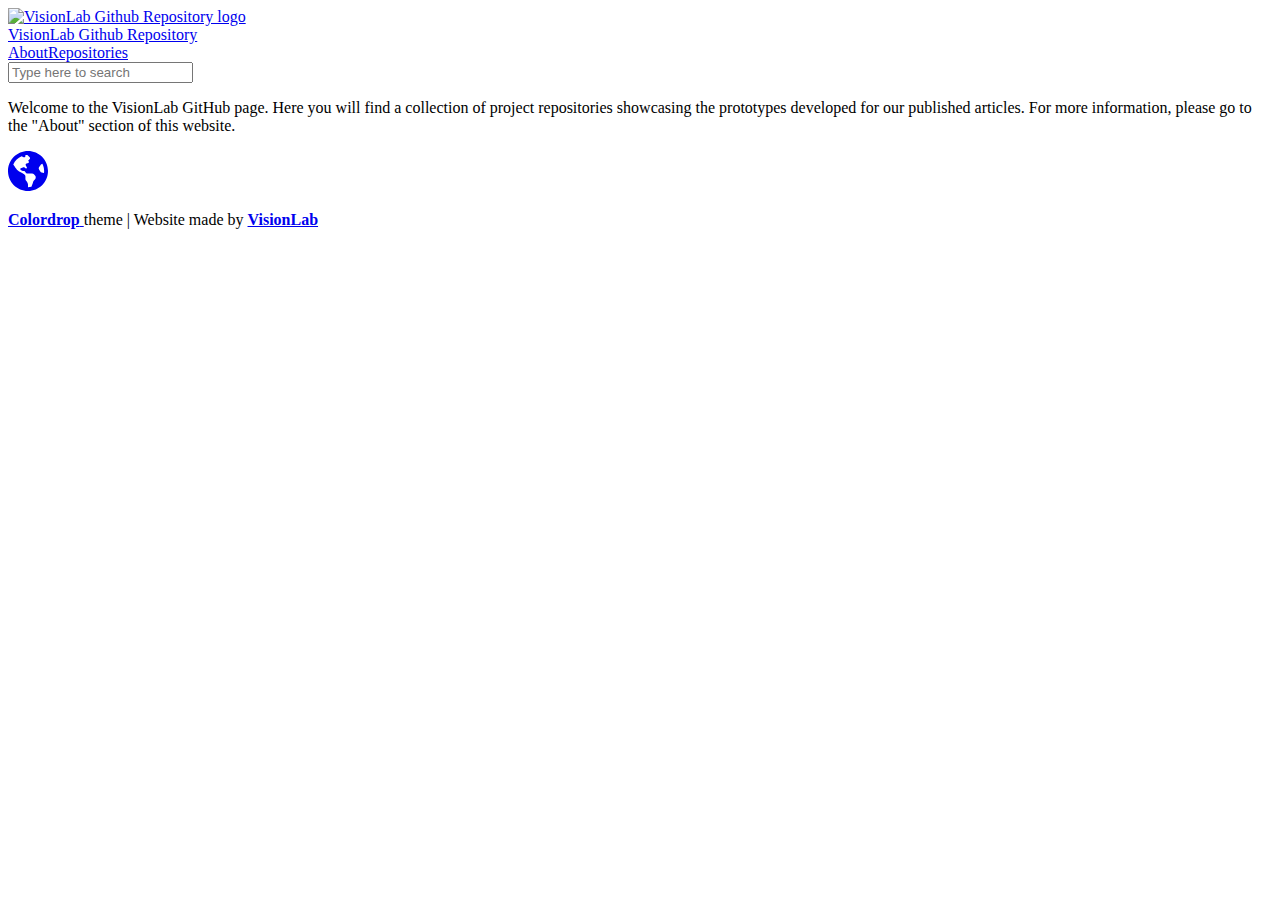
==== index.html @ 31f5e908 "first commit" ====
<!DOCTYPE html>
<html prefix="og: http://ogp.me/ns#" lang="en">
  <head>
	<meta name="generator" content="Hugo 0.113.0">
    
<meta charset="UTF-8" />
<meta name="viewport" content="width=device-width, user-scalable=no">
<meta http-equiv="x-ua-compatible" content="ie=edge" />




<link rel="icon" type="image/png" href="https://example.com/img/favicon-32x32.png" sizes="32x32" />
<link rel="icon" type="image/png" href="https://example.com/img/favicon-16x16.png" sizes="16x16" />


<link rel="canonical" href="https://example.com/" />
<link rel="alternate" hreflang="en" href="https://example.com/" title="English">




<link rel="alternate" type="application/rss+xml" href="https://example.com/index.xml" title="VisionLab Github Repository" />

<meta name="description" content="Welcome to the VisionLab GitHub page. Here you will find a collection of project repositories showcasing the prototypes developed for our published articles. For more information, please go to the &#34;About&#34; section of this website." />
<meta name="author" content="VisionLab" />
<meta name="theme-color" content="#822433" />


<meta itemprop="name" content="VisionLab Github Repository">
<meta itemprop="description" content="Welcome to the VisionLab GitHub page. Here you will find a collection of project repositories showcasing the prototypes developed for our published articles. For more information, please go to the &#34;About&#34; section of this website.">


<meta property="og:title" content="VisionLab Github Repository" />
<meta property="og:description" content="Welcome to the VisionLab GitHub page. Here you will find a collection of project repositories showcasing the prototypes developed for our published articles. For more information, please go to the &#34;About&#34; section of this website." />
<meta property="og:type" content="website" />
<meta property="og:url" content="https://example.com/" />



<meta name="twitter:card" content="summary"/>
<meta name="twitter:title" content="VisionLab Github Repository"/>
<meta name="twitter:description" content="Welcome to the VisionLab GitHub page. Here you will find a collection of project repositories showcasing the prototypes developed for our published articles. For more information, please go to the &#34;About&#34; section of this website."/>

<meta name="twitter:creator" content="@" />


    
    

    
    <title>VisionLab Github Repository - VisionLab Github Repository</title>

    
    
    <link rel="stylesheet" href="https://example.com/style.main.min.bb6582ae2bab76afce75a55ec6d80d93d333ed5b28db995f44b2d940e4fec8a7.css">
    

    
    
  </head>

  <body class="">
    
      <div class="wrapper">
        <nav>
  <div class="container">
    <div class="language-selector">
      
    </div>
  </div>
</nav>

        <header>
  <div class="container">
    <div class="header-group">
      <div class="header-logo-container">
        <a class="header-logo-link" href="https://example.com/">
          
            <img class="header-logo-circle" src="https://example.com/profile.png" alt="VisionLab Github Repository logo">
          
        </a>
      </div>

      <div class="header-title">
        <a href="https://example.com/">
          VisionLab Github Repository
        </a>
      </div>
    </div>
  </div>
</header>

        <nav>
  <div class="container">
    <div class="main-navigation">
      
      <a href="/about/" >About</a><a href="/repos" >Repositories</a>
    </div>
  </div>
</nav>

        <div class="container">
  <div class="search">
    <input type="text" id="searchInput" placeholder="Type here to search">
  </div>

  <div class="container search-results-container" hidden="true">
    <div id="searchResults" class="search-results">
    </div>
  </div>
</div>



        <main>
          <div class="container">
            
  <p class="site-description">Welcome to the VisionLab GitHub page. Here you will find a collection of project repositories showcasing the prototypes developed for our published articles. For more information, please go to the &#34;About&#34; section of this website.</p>

          </div>
        </main>

        <footer>
  <div class="container">
    <div class="footer-navigation">
      

      
        
          <a  href="https://visionlab.di.uniroma1.it/">
            <span class="inline-svg" ><?xml version="1.0" encoding="UTF-8" standalone="no"?>
<svg
   xmlns:dc="http://purl.org/dc/elements/1.1/"
   xmlns:cc="http://creativecommons.org/ns#"
   xmlns:rdf="http://www.w3.org/1999/02/22-rdf-syntax-ns#"
   xmlns:svg="http://www.w3.org/2000/svg"
   xmlns="http://www.w3.org/2000/svg"
   xmlns:sodipodi="http://sodipodi.sourceforge.net/DTD/sodipodi-0.dtd"
   xmlns:inkscape="http://www.inkscape.org/namespaces/inkscape"
   viewBox="0 0 40 40"
   version="1.1"
   id="svg4"
   sodipodi:docname="website.svg"
   width="40"
   height="40"
   inkscape:version="0.92.3 (2405546, 2018-03-11)">
  <metadata
     id="metadata10">
    <rdf:RDF>
      <cc:Work
         rdf:about="">
        <dc:format>image/svg+xml</dc:format>
        <dc:type
           rdf:resource="http://purl.org/dc/dcmitype/StillImage" />
        <dc:title></dc:title>
      </cc:Work>
    </rdf:RDF>
  </metadata>
  <defs
     id="defs8" />
  <sodipodi:namedview
     pagecolor="#ffffff"
     bordercolor="#666666"
     borderopacity="1"
     objecttolerance="10"
     gridtolerance="10"
     guidetolerance="10"
     inkscape:pageopacity="0"
     inkscape:pageshadow="2"
     inkscape:window-width="1600"
     inkscape:window-height="845"
     id="namedview6"
     showgrid="false"
     inkscape:zoom="0.4609375"
     inkscape:cx="-9.0847458"
     inkscape:cy="256"
     inkscape:window-x="0"
     inkscape:window-y="27"
     inkscape:window-maximized="1"
     inkscape:current-layer="svg4" />
  <path fill="currentColor"
     d="M 20,0 C 8.95403,0 0,8.95403 0,20 0,31.04597 8.95403,40 20,40 31.04597,40 40,31.04597 40,20 40,8.95403 31.04597,0 20,0 Z m 6.63629,28.83871 c -0.31452,0.3129 -0.64435,0.64113 -0.9121,0.90968 -0.24113,0.24193 -0.41129,0.54032 -0.49758,0.86371 -0.12177,0.45645 -0.22016,0.91774 -0.38467,1.36048 l -1.40242,3.77823 C 22.32984,35.99274 21.18145,36.12903 20,36.12903 v -2.20806 c 0.13629,-1.01774 -0.61613,-2.9242 -1.825,-4.13307 -0.48387,-0.48387 -0.75565,-1.14032 -0.75565,-1.825 v -2.58145 c 0,-0.93871 -0.50564,-1.80161 -1.32741,-2.25564 -1.15888,-0.64113 -2.80726,-1.5371 -3.93629,-2.10565 -0.92581,-0.46613 -1.78226,-1.05968 -2.55242,-1.75403 l -0.0645,-0.0581 A 9.2574194,9.2574194 0 0 1 8.08228,17.53545 C 7.32583,16.42497 6.09357,14.59836 5.29276,13.41126 6.94357,9.74191 9.91857,6.79513 13.61534,5.19432 l 1.93629,0.96855 C 16.4097,6.59191 17.41937,5.96852 17.41937,5.00884 V 4.09755 c 0.64436,-0.10403 1.3,-0.17016 1.96694,-0.19516 l 2.28226,2.28226 c 0.50403,0.50403 0.50403,1.32097 0,1.825 l -0.37823,0.37742 -0.83387,0.83387 c -0.25161,0.25161 -0.25161,0.66048 0,0.91209 l 0.37823,0.37823 c 0.25161,0.25161 0.25161,0.66048 0,0.9121 l -0.64516,0.64516 a 0.64580645,0.64580645 0 0 1 -0.45646,0.18871 h -0.725 c -0.16774,0 -0.32903,0.0653 -0.45,0.18306 l -0.8,0.77823 a 0.64580645,0.64580645 0 0 0 -0.12741,0.7508 l 1.25725,2.51533 c 0.21452,0.42903 -0.0976,0.93387 -0.57661,0.93387 h -0.45484 c -0.15564,0 -0.30564,-0.0565 -0.42258,-0.15807 l -0.74839,-0.65 a 1.2916935,1.2916935 0 0 0 -1.25403,-0.25 l -2.51371,0.83791 a 0.96370968,0.96370968 0 0 0 -0.65887,0.91451 c 0,0.36533 0.20645,0.69839 0.53307,0.8621 l 0.89354,0.44677 c 0.75887,0.37984 1.59597,0.57742 2.44436,0.57742 0.84839,0 1.82177,2.20081 2.58064,2.58065 h 5.38307 c 0.68468,0 1.34032,0.27177 1.825,0.75564 l 1.10403,1.10404 a 2.4599194,2.4599194 0 0 1 0.72016,1.73951 3.7529032,3.7529032 0 0 1 -1.10645,2.65968 z m 6.99274,-7.36694 C 33.1621,21.35484 32.75484,21.06855 32.4879,20.66774 l -1.45,-2.175 a 1.9330645,1.9330645 0 0 1 0,-2.14677 l 1.57984,-2.36936 c 0.1871,-0.27984 0.44355,-0.50726 0.74516,-0.65726 l 1.04678,-0.52338 C 35.5,14.96694 36.12903,17.40887 36.12903,20 c 0,0.69919 -0.0597,1.38387 -0.14677,2.05968 z"
     id="path2"
     inkscape:connector-curvature="0"
     style="stroke-width:0.08064516" />
</svg>

</span>

          </a>
        
      
    </div>
  </div>

  

  <p class="made-with-love">
    <a href="https://github.com/humrochagf/colordrop">
      <b>Colordrop</b>
    </a>

    <span>theme | Website made <span>by</span>

    <a href="https://visionlab.di.uniroma1.it/"><b>VisionLab</b></a>
  </p>
</footer>

      </div>
    

    



    
    

    

    <script src="/search/elasticlunr.min.js"></script>
    <script src="/search/search.js"></script>
    <script>
      loadSearch();
    </script>
  </body>
</html>
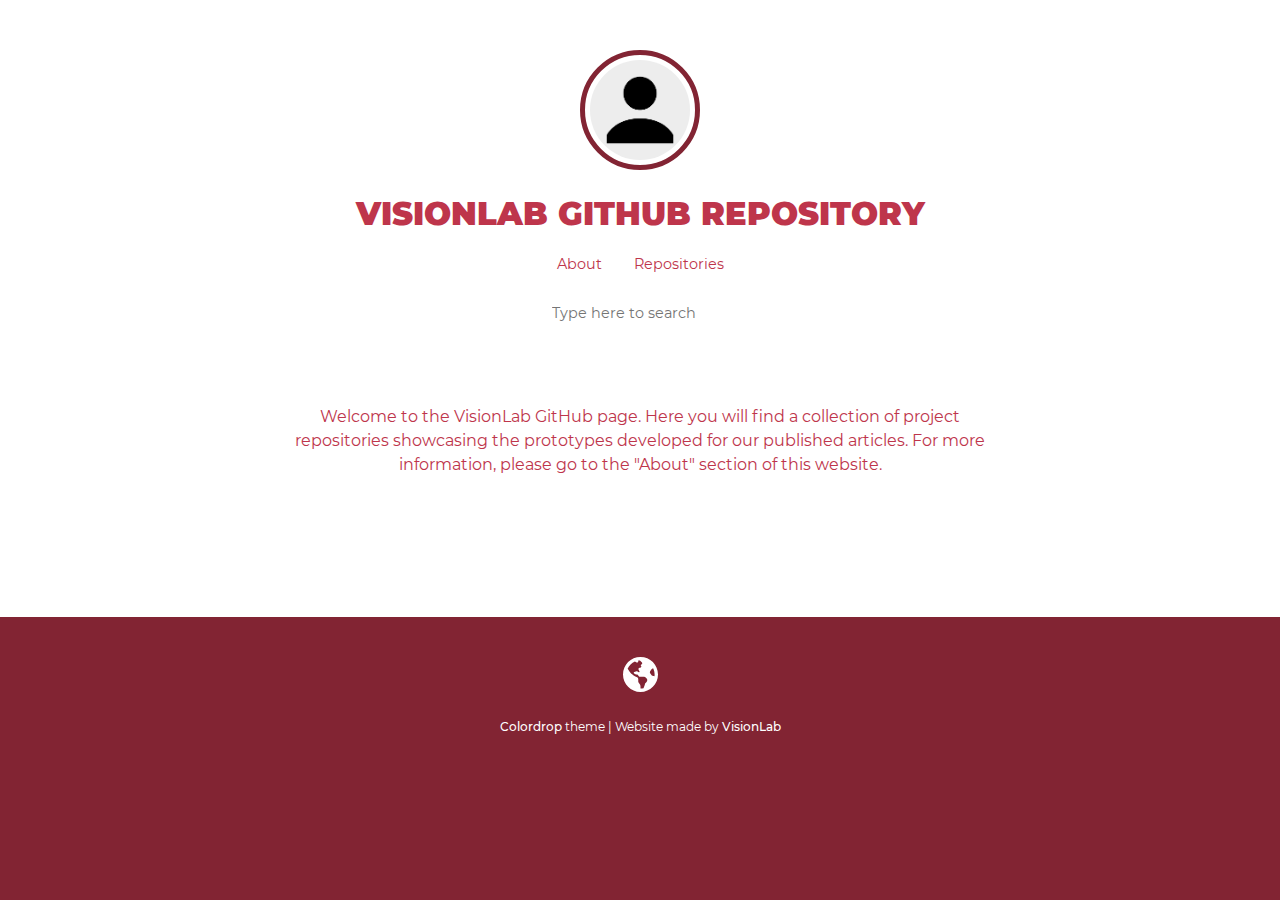
==== commit 3082a3ba: "fixed root path" ====
--- a/index.html
+++ b/index.html
@@ -10,17 +10,17 @@
 
 
 
-<link rel="icon" type="image/png" href="https://example.com/img/favicon-32x32.png" sizes="32x32" />
-<link rel="icon" type="image/png" href="https://example.com/img/favicon-16x16.png" sizes="16x16" />
-
-
-<link rel="canonical" href="https://example.com/" />
-<link rel="alternate" hreflang="en" href="https://example.com/" title="English">
-
-
-
-
-<link rel="alternate" type="application/rss+xml" href="https://example.com/index.xml" title="VisionLab Github Repository" />
+<link rel="icon" type="image/png" href="https://visionlab-sapienza.github.io/img/favicon-32x32.png" sizes="32x32" />
+<link rel="icon" type="image/png" href="https://visionlab-sapienza.github.io/img/favicon-16x16.png" sizes="16x16" />
+
+
+<link rel="canonical" href="https://visionlab-sapienza.github.io/" />
+<link rel="alternate" hreflang="en" href="https://visionlab-sapienza.github.io/" title="English">
+
+
+
+
+<link rel="alternate" type="application/rss+xml" href="https://visionlab-sapienza.github.io/index.xml" title="VisionLab Github Repository" />
 
 <meta name="description" content="Welcome to the VisionLab GitHub page. Here you will find a collection of project repositories showcasing the prototypes developed for our published articles. For more information, please go to the &#34;About&#34; section of this website." />
 <meta name="author" content="VisionLab" />
@@ -34,7 +34,7 @@
 <meta property="og:title" content="VisionLab Github Repository" />
 <meta property="og:description" content="Welcome to the VisionLab GitHub page. Here you will find a collection of project repositories showcasing the prototypes developed for our published articles. For more information, please go to the &#34;About&#34; section of this website." />
 <meta property="og:type" content="website" />
-<meta property="og:url" content="https://example.com/" />
+<meta property="og:url" content="https://visionlab-sapienza.github.io/" />
 
 
 
@@ -53,7 +53,7 @@
 
     
     
-    <link rel="stylesheet" href="https://example.com/style.main.min.bb6582ae2bab76afce75a55ec6d80d93d333ed5b28db995f44b2d940e4fec8a7.css">
+    <link rel="stylesheet" href="https://visionlab-sapienza.github.io/style.main.min.bb6582ae2bab76afce75a55ec6d80d93d333ed5b28db995f44b2d940e4fec8a7.css">
     
 
     
@@ -75,15 +75,15 @@
   <div class="container">
     <div class="header-group">
       <div class="header-logo-container">
-        <a class="header-logo-link" href="https://example.com/">
+        <a class="header-logo-link" href="https://visionlab-sapienza.github.io/">
           
-            <img class="header-logo-circle" src="https://example.com/profile.png" alt="VisionLab Github Repository logo">
+            <img class="header-logo-circle" src="https://visionlab-sapienza.github.io/profile.png" alt="VisionLab Github Repository logo">
           
         </a>
       </div>
 
       <div class="header-title">
-        <a href="https://example.com/">
+        <a href="https://visionlab-sapienza.github.io/">
           VisionLab Github Repository
         </a>
       </div>
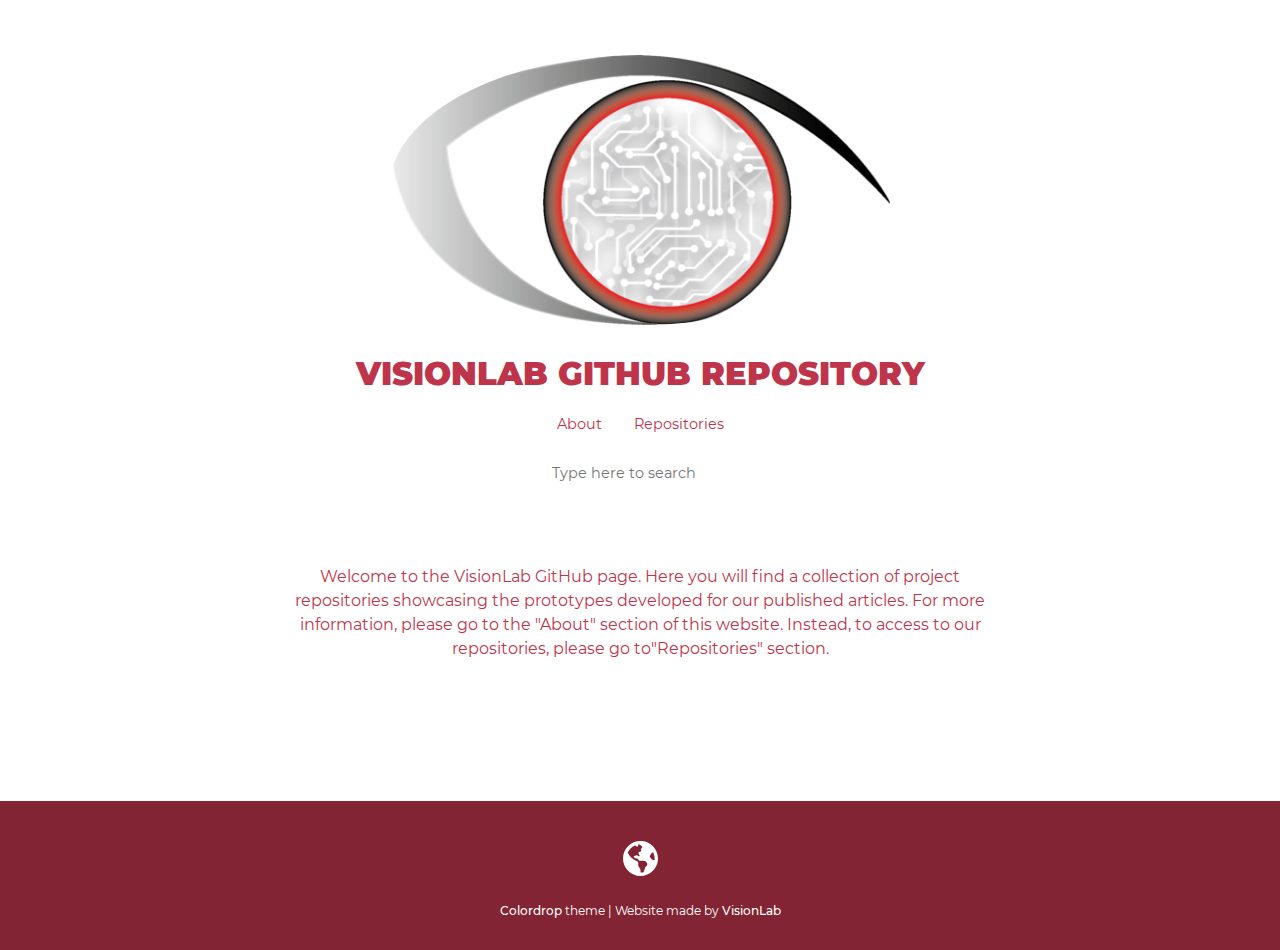
==== commit 01eb8881: "minor fixes" ====
--- a/index.html
+++ b/index.html
@@ -22,17 +22,17 @@
 
 <link rel="alternate" type="application/rss+xml" href="https://visionlab-sapienza.github.io/index.xml" title="VisionLab Github Repository" />
 
-<meta name="description" content="Welcome to the VisionLab GitHub page. Here you will find a collection of project repositories showcasing the prototypes developed for our published articles. For more information, please go to the &#34;About&#34; section of this website." />
+<meta name="description" content="Welcome to the VisionLab GitHub page. Here you will find a collection of project repositories showcasing the prototypes developed for our published articles. For more information, please go to the &#34;About&#34; section of this website. Instead, to access to our repositories, please go to&#34;Repositories&#34; section." />
 <meta name="author" content="VisionLab" />
 <meta name="theme-color" content="#822433" />
 
 
 <meta itemprop="name" content="VisionLab Github Repository">
-<meta itemprop="description" content="Welcome to the VisionLab GitHub page. Here you will find a collection of project repositories showcasing the prototypes developed for our published articles. For more information, please go to the &#34;About&#34; section of this website.">
+<meta itemprop="description" content="Welcome to the VisionLab GitHub page. Here you will find a collection of project repositories showcasing the prototypes developed for our published articles. For more information, please go to the &#34;About&#34; section of this website. Instead, to access to our repositories, please go to&#34;Repositories&#34; section.">
 
 
 <meta property="og:title" content="VisionLab Github Repository" />
-<meta property="og:description" content="Welcome to the VisionLab GitHub page. Here you will find a collection of project repositories showcasing the prototypes developed for our published articles. For more information, please go to the &#34;About&#34; section of this website." />
+<meta property="og:description" content="Welcome to the VisionLab GitHub page. Here you will find a collection of project repositories showcasing the prototypes developed for our published articles. For more information, please go to the &#34;About&#34; section of this website. Instead, to access to our repositories, please go to&#34;Repositories&#34; section." />
 <meta property="og:type" content="website" />
 <meta property="og:url" content="https://visionlab-sapienza.github.io/" />
 
@@ -40,7 +40,7 @@
 
 <meta name="twitter:card" content="summary"/>
 <meta name="twitter:title" content="VisionLab Github Repository"/>
-<meta name="twitter:description" content="Welcome to the VisionLab GitHub page. Here you will find a collection of project repositories showcasing the prototypes developed for our published articles. For more information, please go to the &#34;About&#34; section of this website."/>
+<meta name="twitter:description" content="Welcome to the VisionLab GitHub page. Here you will find a collection of project repositories showcasing the prototypes developed for our published articles. For more information, please go to the &#34;About&#34; section of this website. Instead, to access to our repositories, please go to&#34;Repositories&#34; section."/>
 
 <meta name="twitter:creator" content="@" />
 
@@ -53,7 +53,7 @@
 
     
     
-    <link rel="stylesheet" href="https://visionlab-sapienza.github.io/style.main.min.bb6582ae2bab76afce75a55ec6d80d93d333ed5b28db995f44b2d940e4fec8a7.css">
+    <link rel="stylesheet" href="https://visionlab-sapienza.github.io/style.main.min.8bc143b3491187dc906c49e5c3c90f82e54181460fd46b0a0f9e73738d12ba3c.css">
     
 
     
@@ -77,7 +77,7 @@
       <div class="header-logo-container">
         <a class="header-logo-link" href="https://visionlab-sapienza.github.io/">
           
-            <img class="header-logo-circle" src="https://visionlab-sapienza.github.io/profile.png" alt="VisionLab Github Repository logo">
+            <img class="header-logo-circle" src="https://visionlab-sapienza.github.io/logo.png" alt="VisionLab Github Repository logo">
           
         </a>
       </div>
@@ -116,7 +116,7 @@
         <main>
           <div class="container">
             
-  <p class="site-description">Welcome to the VisionLab GitHub page. Here you will find a collection of project repositories showcasing the prototypes developed for our published articles. For more information, please go to the &#34;About&#34; section of this website.</p>
+  <p class="site-description">Welcome to the VisionLab GitHub page. Here you will find a collection of project repositories showcasing the prototypes developed for our published articles. For more information, please go to the &#34;About&#34; section of this website. Instead, to access to our repositories, please go to&#34;Repositories&#34; section.</p>
 
           </div>
         </main>
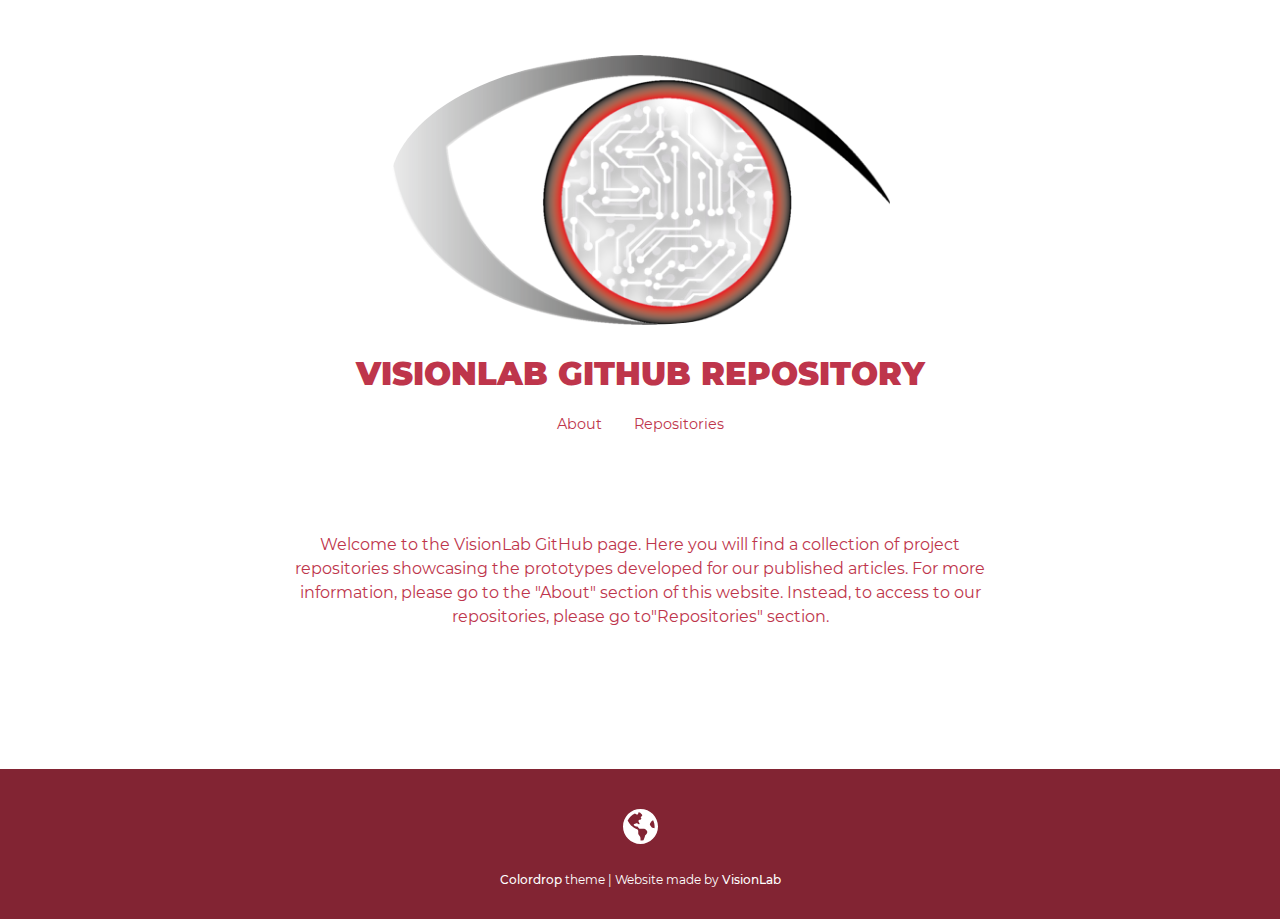
==== commit 76f89c64: "removed search bar" ====
--- a/index.html
+++ b/index.html
@@ -100,18 +100,7 @@
   </div>
 </nav>
 
-        <div class="container">
-  <div class="search">
-    <input type="text" id="searchInput" placeholder="Type here to search">
-  </div>
-
-  <div class="container search-results-container" hidden="true">
-    <div id="searchResults" class="search-results">
-    </div>
-  </div>
-</div>
-
-
+       
 
         <main>
           <div class="container">
